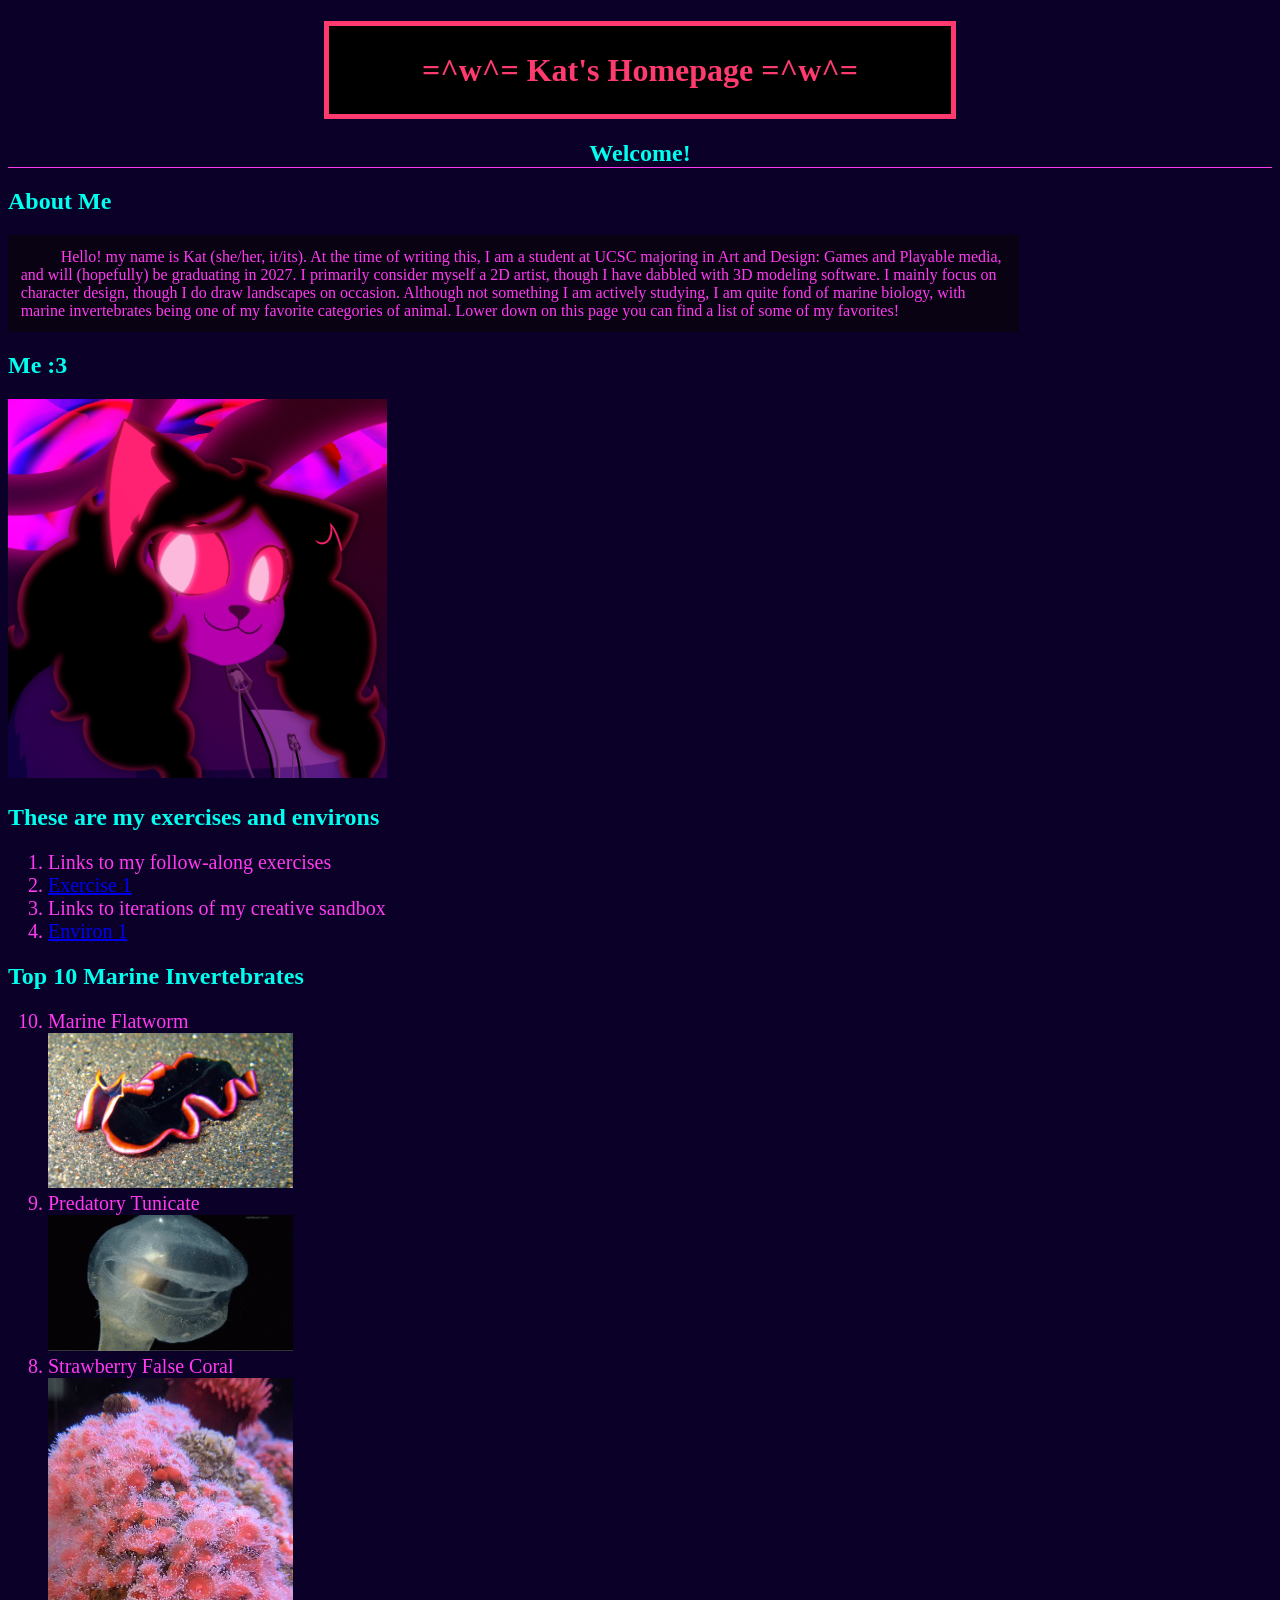
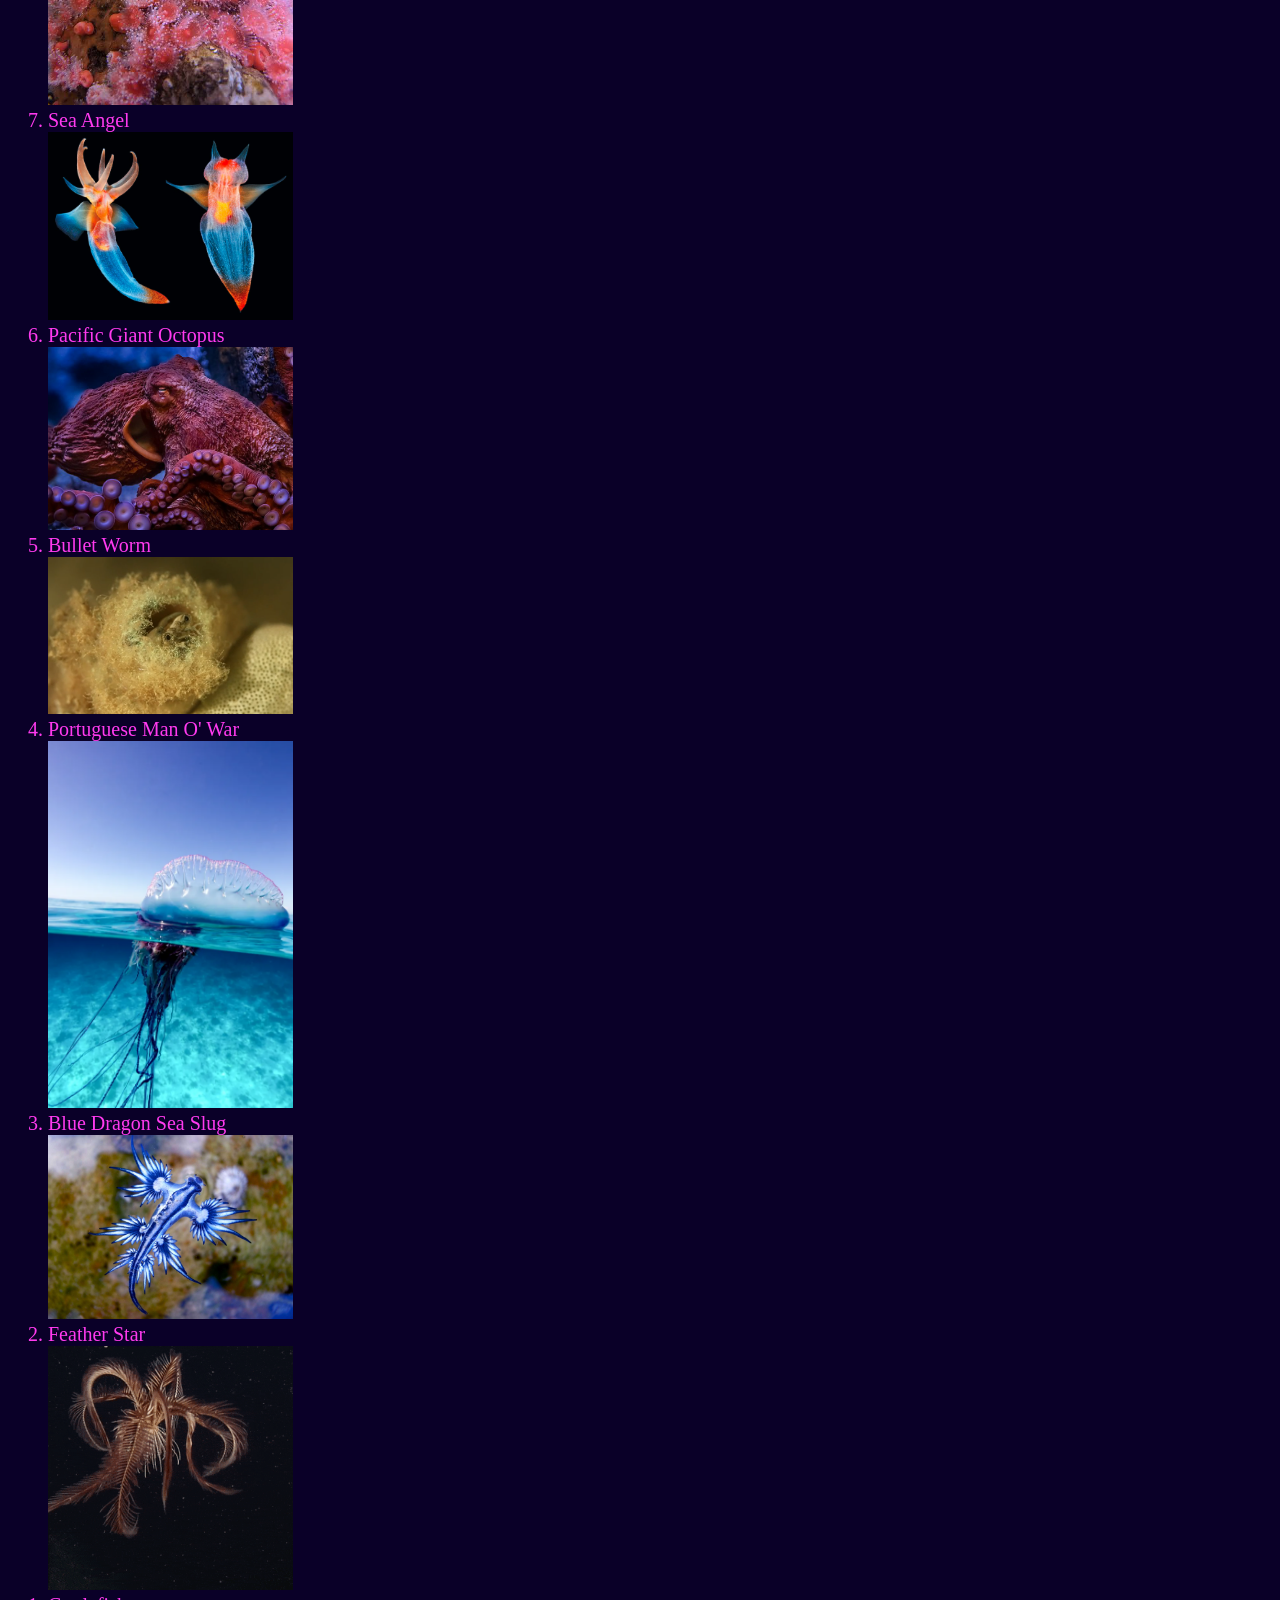
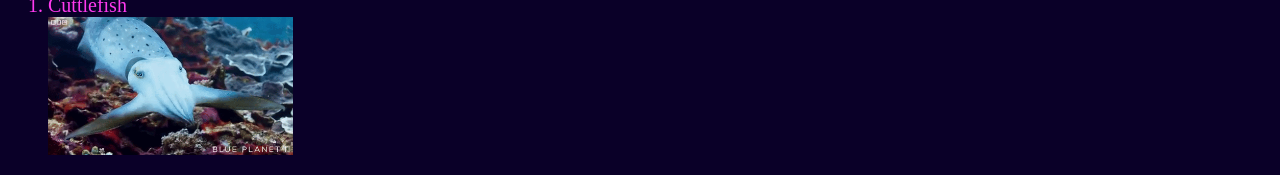
==== index.html @ c7c002c9 "Added links" ====
<!doctype html>
<html lang="en"> 
<head>
    <meta charset="utf-8">
    <title>
        Homepage
    </title>
    <link href="site.css" rel="stylesheet" type="text/css"/>
</head>

<body>
    <h1>
        =^w^= Kat's Homepage =^w^= 
    </h1> 
    <h2 id="welcome">
        Welcome!
    </h2>
    <h2>
        About Me 
    </h2>
    <p>
        Hello! my name is Kat (she/her, it/its). At the time of writing this, I am a student at UCSC majoring in Art and Design: Games and Playable media, and will (hopefully) be graduating in 2027. I primarily consider myself a 2D artist, though I have dabbled with 3D modeling software. I mainly focus on character design, though I do draw landscapes on occasion. Although not something I am actively studying, I am quite fond of marine biology, with marine invertebrates being one of my favorite categories of animal. Lower down on this page you can find a list of some of my favorites!
    <h2>
        Me :3
    <h2>
    <img src="Pfp_january_2025.png" id="me"/>
    <h2>  
        These are my exercises and environs
    </h2>
    <ol>
    <li>Links to my follow-along exercises</li>
    <li><a href="exercises/ex01.html">Exercise 1</a></li>
    <li>Links to iterations of my creative sandbox</li>
    <li><a href="environ/en01.html">Environ 1</a></li>
    </ol>
    <h2>
        Top 10 Marine Invertebrates
    </h2>
    <ol reversed>
    <li> Marine Flatworm </li>
    <img src="flatworm.jpg" class="listimg"/>
    <li> Predatory Tunicate </li>
    <img src="predatorytunicate.gif" class="listimg"/>
    <li> Strawberry False Coral </li>
    <img src="falsecoral.png" class="listimg"/>
    <li> Sea Angel </li>
    <img src="seaangel.png" class="listimg"/>
    <li> Pacific Giant Octopus </li>
    <img src="octopus.png" class="listimg"/>
    <li> Bullet Worm </li>
    <img src="bulletworm.png" class="listimg"/>
    <li> Portuguese Man O' War </li>
    <img src="manowar.png" class="listimg"/>
    <li> Blue Dragon Sea Slug </li>
    <img src="bdragon.jpg" class="listimg"/>
    <li> Feather Star </li>
    <img src="featherstar.gif" class="listimg"/>
    <li> Cuttlefish </li>
    <img src="cuttlefish.gif" class="listimg"/>
    </ol>
    
</body>
</html>
---- site.css ----
body{
    background-color: rgb(10,0,40);
}
h1{
    color: #ff3a6f;
    background-color: black;
    padding: 3%;
    padding-top: 2%;
    padding-bottom: 2%;
    margin-left: 25%;
    margin-right: 25%;
    border: 5px solid #ff3a6f;
    display: flex;
    justify-content: center;
}
#welcome{
    color: rgb(0, 255, 238);
    justify-content: center;
    display: flex;
    border-bottom: 1px solid #ff3aef
}
h2{
    color: rgb(0, 255, 238);
}
p{
    color: #ff3aef;
    text-indent: 40px;
    background-color: #080213;
    margin-right: 20%;
    padding: 1%;
}
#me{
    width: 30%;
}
li{
    color: #ff3aef;
    font-size: 20px;
}
.listimg{
    width:20%;
}
.listimg:hover{
    width:40%;
}
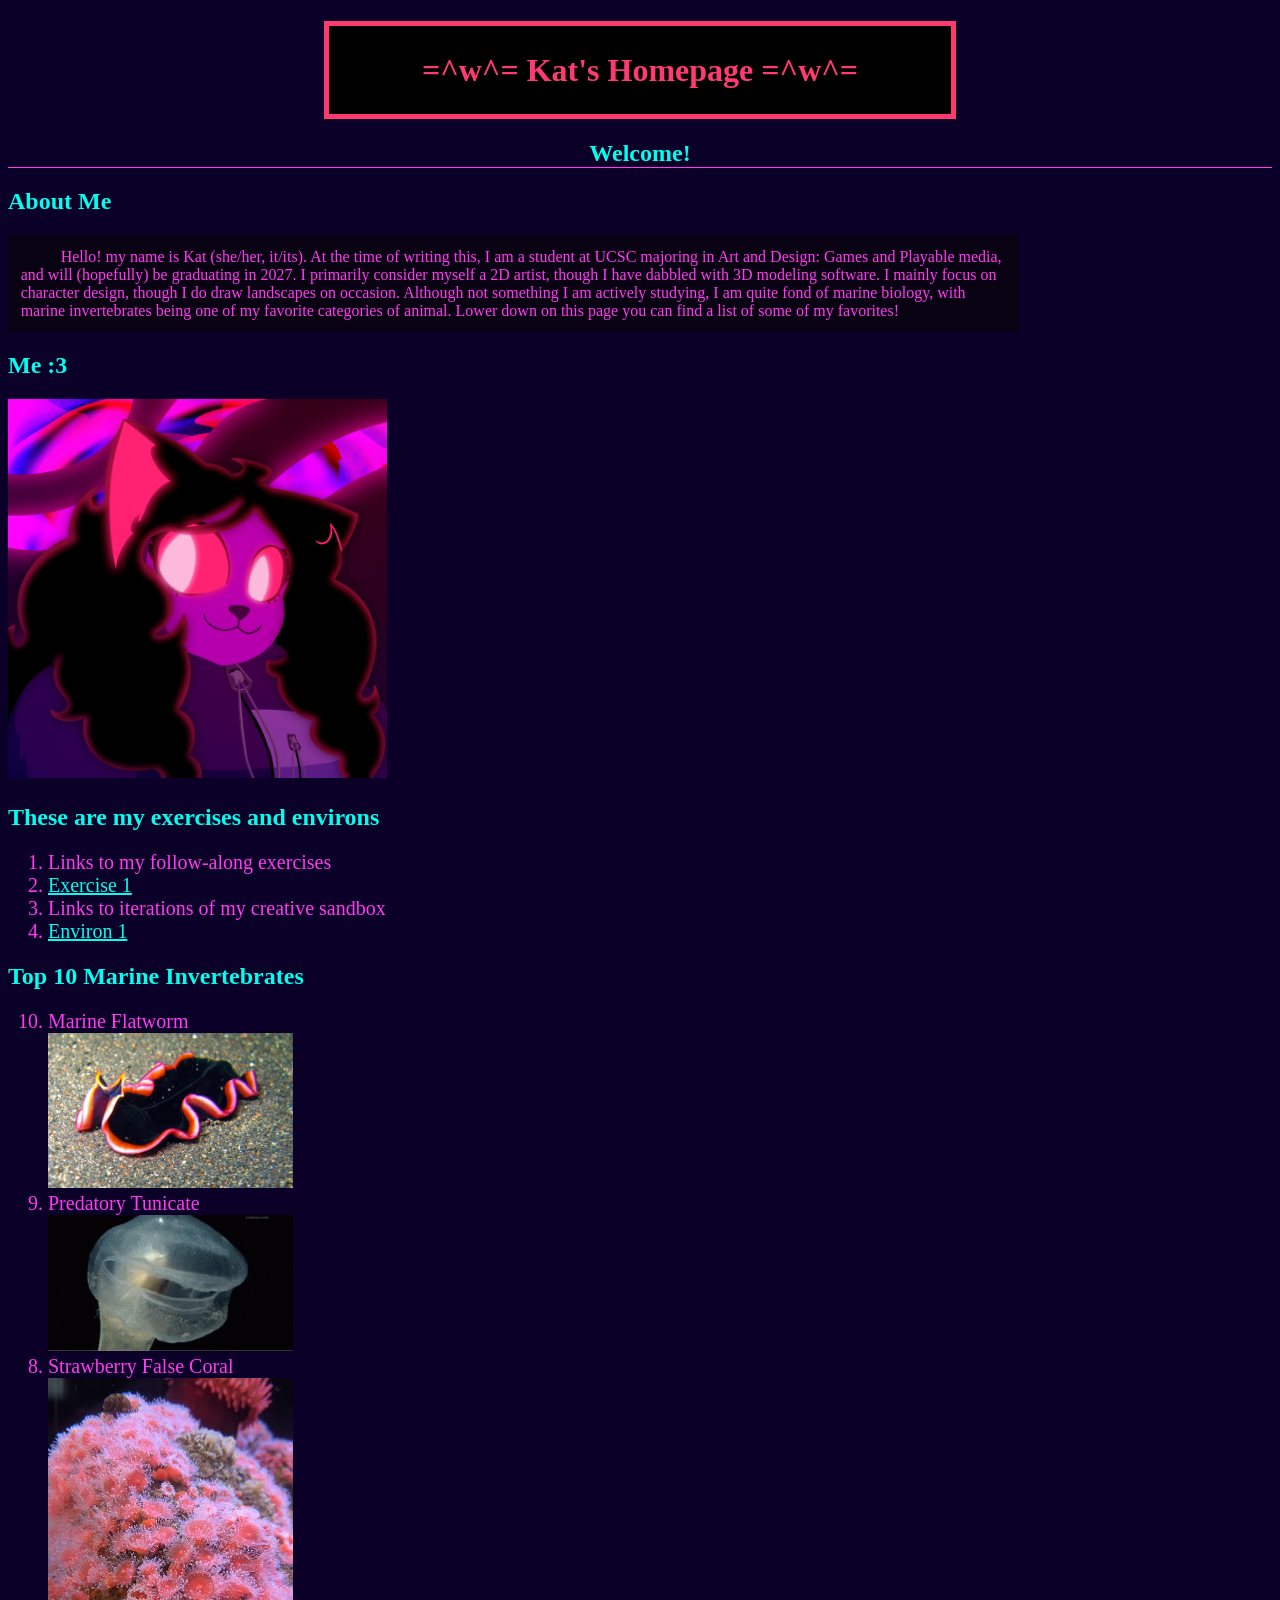
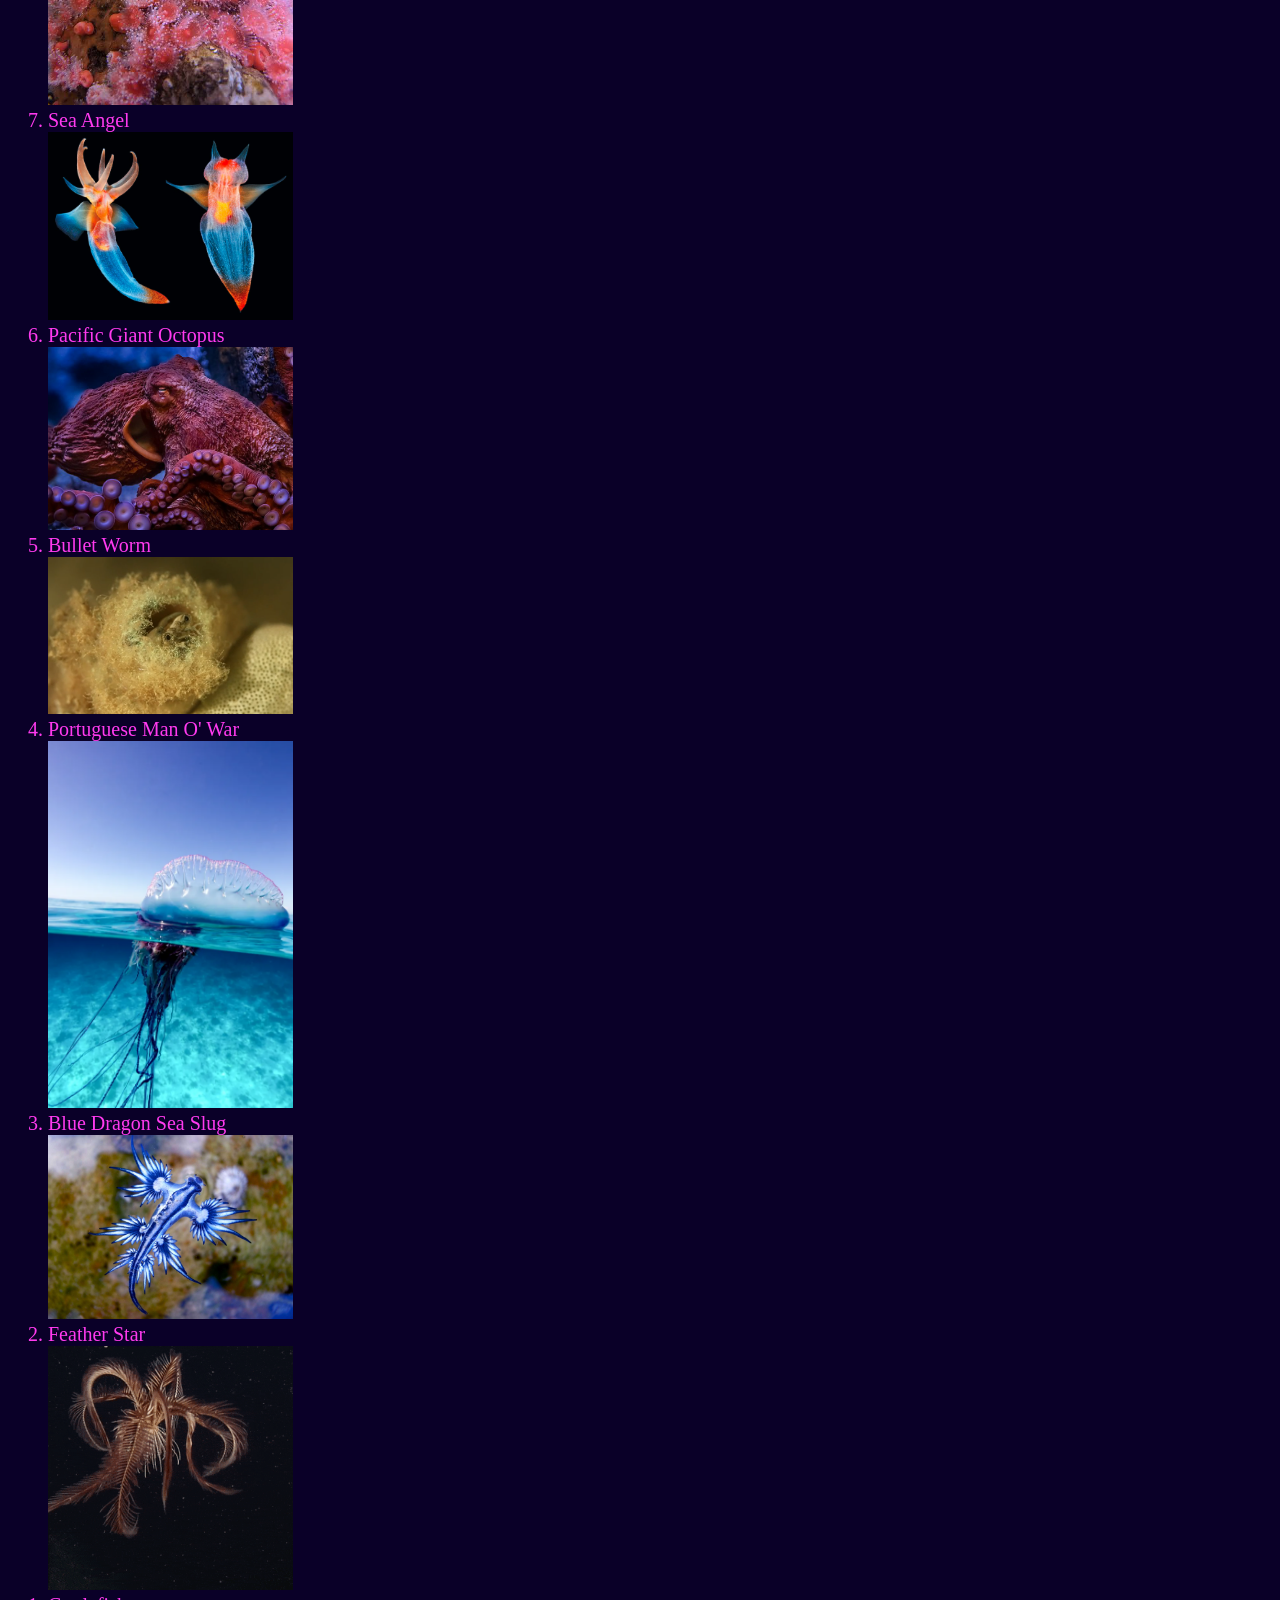
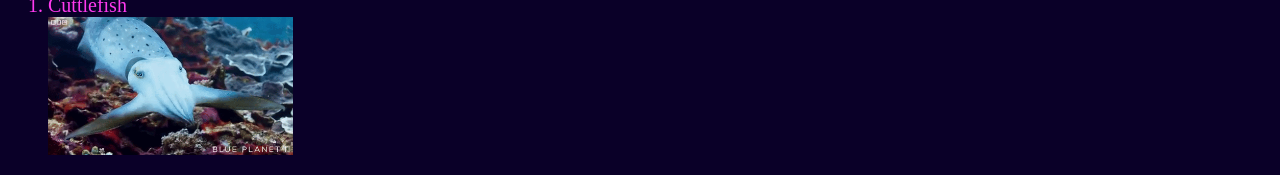
==== commit a9eb3c86: "organization" ====
--- a/index.html
+++ b/index.html
@@ -23,7 +23,7 @@
     <h2>
         Me :3
     <h2>
-    <img src="Pfp_january_2025.png" id="me"/>
+    <img src="images/Pfp_january_2025.png" id="me"/>
     <h2>  
         These are my exercises and environs
     </h2>
@@ -38,25 +38,25 @@
     </h2>
     <ol reversed>
     <li> Marine Flatworm </li>
-    <img src="flatworm.jpg" class="listimg"/>
+    <img src="images/flatworm.jpg" class="listimg"/>
     <li> Predatory Tunicate </li>
-    <img src="predatorytunicate.gif" class="listimg"/>
+    <img src="images/predatorytunicate.gif" class="listimg"/>
     <li> Strawberry False Coral </li>
-    <img src="falsecoral.png" class="listimg"/>
+    <img src="images/falsecoral.png" class="listimg"/>
     <li> Sea Angel </li>
-    <img src="seaangel.png" class="listimg"/>
+    <img src="images/seaangel.png" class="listimg"/>
     <li> Pacific Giant Octopus </li>
-    <img src="octopus.png" class="listimg"/>
+    <img src="images/octopus.png" class="listimg"/>
     <li> Bullet Worm </li>
-    <img src="bulletworm.png" class="listimg"/>
+    <img src="images/bulletworm.png" class="listimg"/>
     <li> Portuguese Man O' War </li>
-    <img src="manowar.png" class="listimg"/>
+    <img src="images/manowar.png" class="listimg"/>
     <li> Blue Dragon Sea Slug </li>
-    <img src="bdragon.jpg" class="listimg"/>
+    <img src="images/bdragon.jpg" class="listimg"/>
     <li> Feather Star </li>
-    <img src="featherstar.gif" class="listimg"/>
+    <img src="images/featherstar.gif" class="listimg"/>
     <li> Cuttlefish </li>
-    <img src="cuttlefish.gif" class="listimg"/>
+    <img src="images/cuttlefish.gif" class="listimg"/>
     </ol>
     
 </body>
--- a/site.css
+++ b/site.css
@@ -41,4 +41,7 @@
 }
 .listimg:hover{
     width:40%;
+}
+a{
+    color:rgb(0, 255, 238);
 }
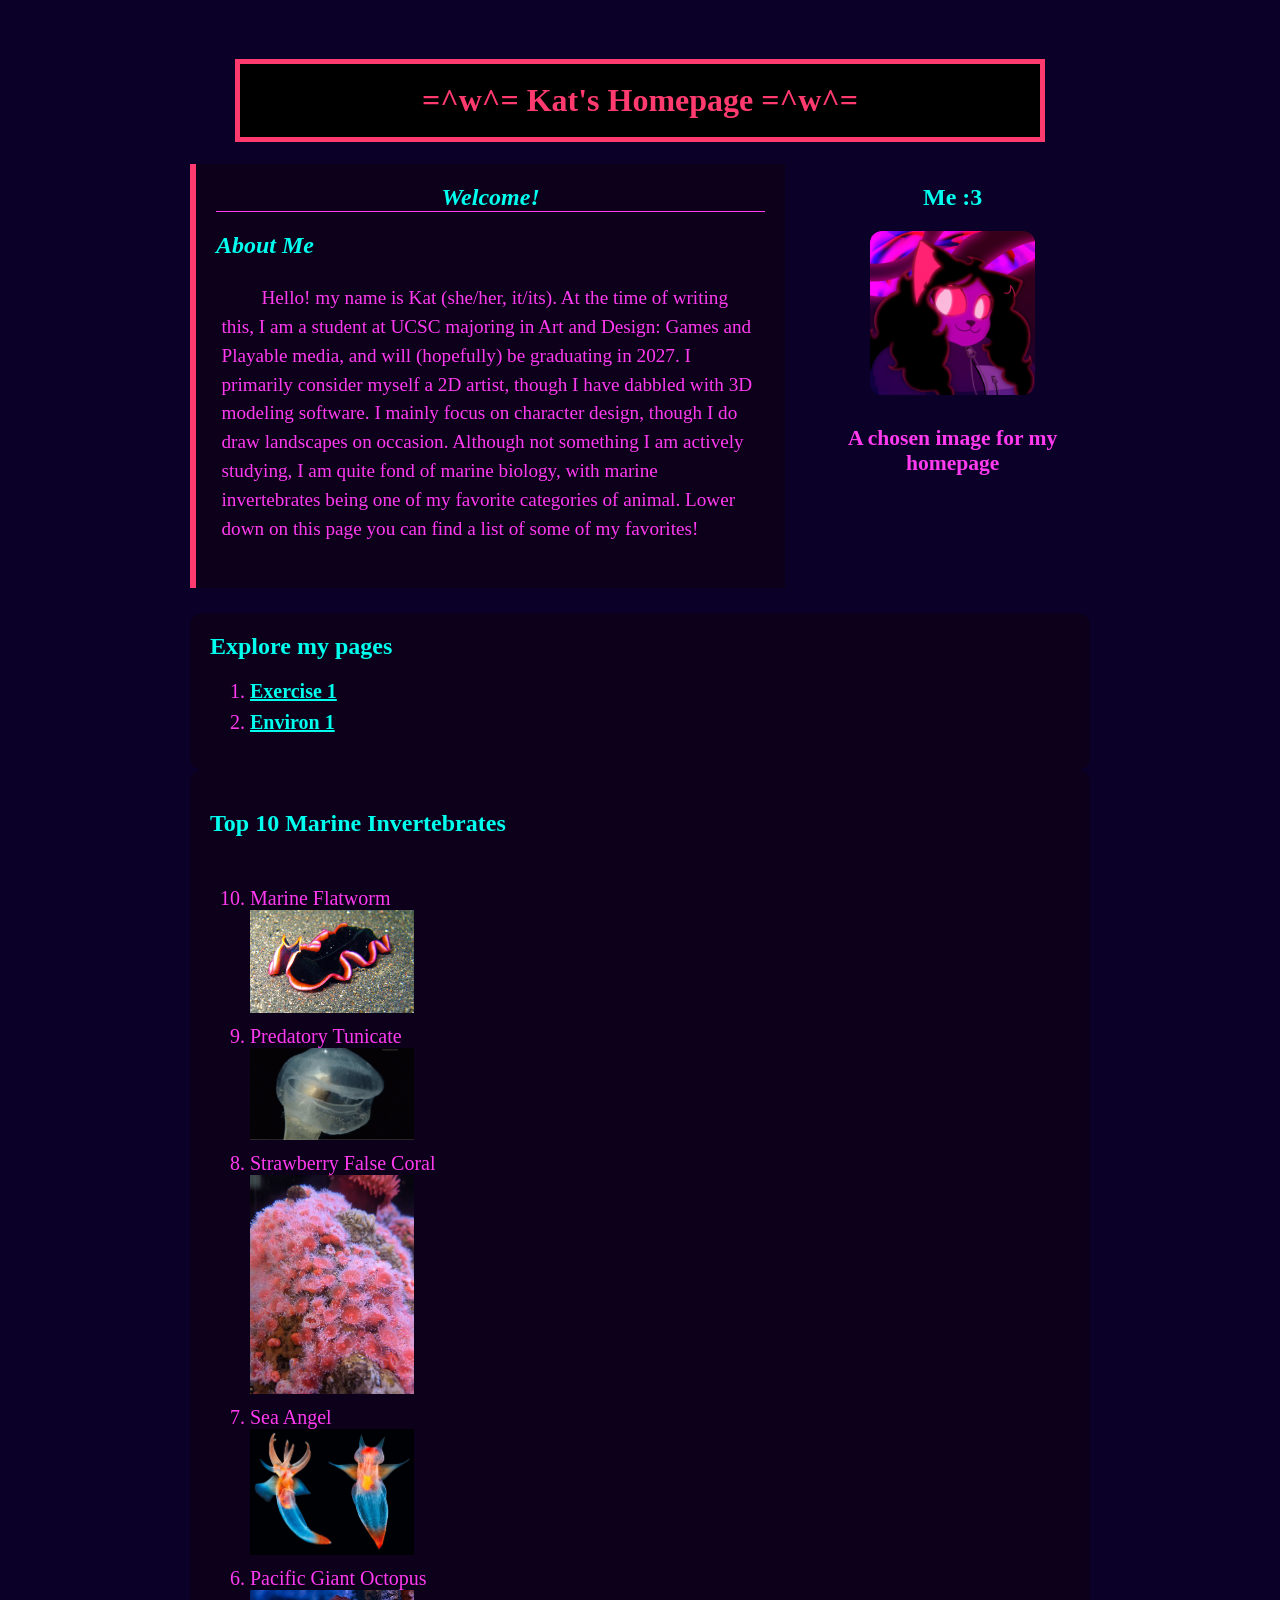
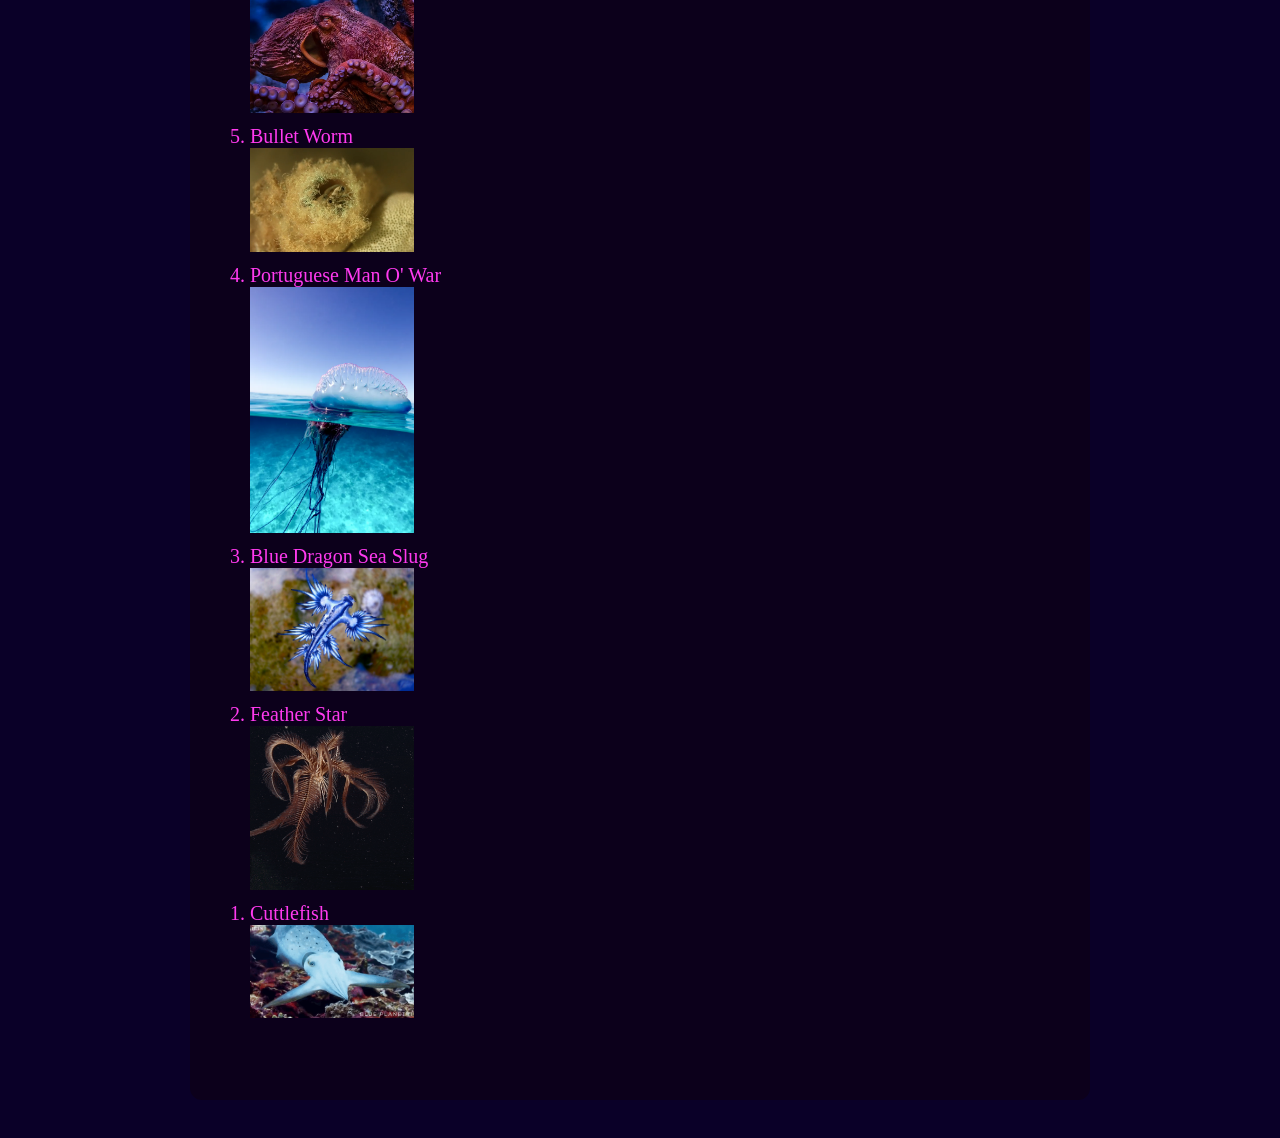
==== commit af77ad08: "homepage restructuring" ====
--- a/index.html
+++ b/index.html
@@ -9,55 +9,73 @@
 </head>
 
 <body>
+    <div id="page">
     <h1>
         =^w^= Kat's Homepage =^w^= 
-    </h1> 
-    <h2 id="welcome">
-        Welcome!
-    </h2>
-    <h2>
-        About Me 
-    </h2>
-    <p>
-        Hello! my name is Kat (she/her, it/its). At the time of writing this, I am a student at UCSC majoring in Art and Design: Games and Playable media, and will (hopefully) be graduating in 2027. I primarily consider myself a 2D artist, though I have dabbled with 3D modeling software. I mainly focus on character design, though I do draw landscapes on occasion. Although not something I am actively studying, I am quite fond of marine biology, with marine invertebrates being one of my favorite categories of animal. Lower down on this page you can find a list of some of my favorites!
-    <h2>
-        Me :3
-    <h2>
-    <img src="images/Pfp_january_2025.png" id="me"/>
-    <h2>  
-        These are my exercises and environs
-    </h2>
-    <ol>
-    <li>Links to my follow-along exercises</li>
-    <li><a href="exercises/ex01.html">Exercise 1</a></li>
-    <li>Links to iterations of my creative sandbox</li>
-    <li><a href="environ/en01.html">Environ 1</a></li>
-    </ol>
-    <h2>
-        Top 10 Marine Invertebrates
-    </h2>
-    <ol reversed>
-    <li> Marine Flatworm </li>
-    <img src="images/flatworm.jpg" class="listimg"/>
-    <li> Predatory Tunicate </li>
-    <img src="images/predatorytunicate.gif" class="listimg"/>
-    <li> Strawberry False Coral </li>
-    <img src="images/falsecoral.png" class="listimg"/>
-    <li> Sea Angel </li>
-    <img src="images/seaangel.png" class="listimg"/>
-    <li> Pacific Giant Octopus </li>
-    <img src="images/octopus.png" class="listimg"/>
-    <li> Bullet Worm </li>
-    <img src="images/bulletworm.png" class="listimg"/>
-    <li> Portuguese Man O' War </li>
-    <img src="images/manowar.png" class="listimg"/>
-    <li> Blue Dragon Sea Slug </li>
-    <img src="images/bdragon.jpg" class="listimg"/>
-    <li> Feather Star </li>
-    <img src="images/featherstar.gif" class="listimg"/>
-    <li> Cuttlefish </li>
-    <img src="images/cuttlefish.gif" class="listimg"/>
-    </ol>
+    </h1>
+    <div class="top-section">
+        <div id="introduction">
+            <h2 id="welcome">
+                Welcome!
+            </h2>
+            <h2>
+                About Me 
+            </h2>
+            <p>
+                Hello! my name is Kat (she/her, it/its). At the time of writing this, I am a student at UCSC majoring in Art and Design: Games and Playable media, and will (hopefully) be graduating in 2027. I primarily consider myself a 2D artist, though I have dabbled with 3D modeling software. I mainly focus on character design, though I do draw landscapes on occasion. Although not something I am actively studying, I am quite fond of marine biology, with marine invertebrates being one of my favorite categories of animal. Lower down on this page you can find a list of some of my favorites! 
+            </p>
+        </div>
+        <div class="profile">
+            <h2>
+                Me :3
+            <h2>
+            <img src="images/Pfp_january_2025.png" id="me"/>
+            <p> 
+                A chosen image for my homepage
+            </p>
+        </div>
+    </div>
+    <div class="navigation">
+        <h2>  
+            Explore my pages
+        </h2>
+        <ol>
+            <li>
+                <a href="exercises/ex01.html">Exercise 1</a>
+            </li>
+            <li>
+                <a href="environ/en01.html">Environ 1</a>
+            </li>
+        </ol>
+    </div>
+    <div class="top-10">
+        <h2>
+            Top 10 Marine Invertebrates
+        </h2>
+        <ol reversed>
+        <li> Marine Flatworm </li>
+        <img src="images/flatworm.jpg" class="listimg"/>
+        <li> Predatory Tunicate </li>
+        <img src="images/predatorytunicate.gif" class="listimg"/>
+        <li> Strawberry False Coral </li>
+        <img src="images/falsecoral.png" class="listimg"/>
+        <li> Sea Angel </li>
+        <img src="images/seaangel.png" class="listimg"/>
+        <li> Pacific Giant Octopus </li>
+        <img src="images/octopus.png" class="listimg"/>
+        <li> Bullet Worm </li>
+        <img src="images/bulletworm.png" class="listimg"/>
+        <li> Portuguese Man O' War </li>
+        <img src="images/manowar.png" class="listimg"/>
+        <li> Blue Dragon Sea Slug </li>
+        <img src="images/bdragon.jpg" class="listimg"/>
+        <li> Feather Star </li>
+        <img src="images/featherstar.gif" class="listimg"/>
+        <li> Cuttlefish </li>
+        <img src="images/cuttlefish.gif" class="listimg"/>
+        </ol>
+    </div>
+    </div>
     
 </body>
 </html>
--- a/site.css
+++ b/site.css
@@ -4,11 +4,11 @@
 h1{
     color: #ff3a6f;
     background-color: black;
-    padding: 3%;
+    padding: 2%;
     padding-top: 2%;
     padding-bottom: 2%;
-    margin-left: 25%;
-    margin-right: 25%;
+    margin-left: 5%;
+    margin-right: 5%;
     border: 5px solid #ff3a6f;
     display: flex;
     justify-content: center;
@@ -24,13 +24,10 @@
 }
 p{
     color: #ff3aef;
-    text-indent: 40px;
-    background-color: #080213;
-    margin-right: 20%;
     padding: 1%;
 }
 #me{
-    width: 30%;
+    width: 60%;
 }
 li{
     color: #ff3aef;
@@ -44,4 +41,76 @@
 }
 a{
     color:rgb(0, 255, 238);
+}
+#page {
+    max-width: 900px;
+    margin:0 auto 0 auto;
+    background:rgb(10,0,40);
+    padding: 30px;
+}
+
+.top-section {
+    display: flex;
+    gap: 30px;
+    align-items:flex-start;
+    margin: 0 0 25px 0;
+}
+#introduction {
+    background: #0c001b;
+    padding: 20px;
+    border-left: 6px solid #ff3a6f;
+    flex: 2;
+}
+
+#introduction h2 {
+    font-style: italic;
+    margin-top: 0;
+}
+
+#introduction p {
+    text-indent: 40px;
+    font-size: 120%;
+    line-height: 1.5;
+}
+.profile {
+    text-align: center;
+    flex: 1;
+}
+
+.profile img {
+    width: 220px;
+    border-radius: 12px;
+}
+
+.profile p {
+    font-size: 90%;
+}
+.navigation {
+    background: #0c001b;
+    padding: 20px;
+    border-radius: 12px;
+    gap: 30px;
+}
+
+.navigation h2 {
+    margin-top: 0;
+}
+
+.navigation li {
+    margin-bottom: 8px;
+}
+
+.navigation a {
+    color: rgb(0, 255, 238);
+    font-weight: bold;
+}
+
+.top-10{
+    background: #0c001b;
+    padding: 20px;
+    border-radius: 12px;
+    align-items: center;
+}
+.top-10 ol{
+    font-size: 50px;
 }
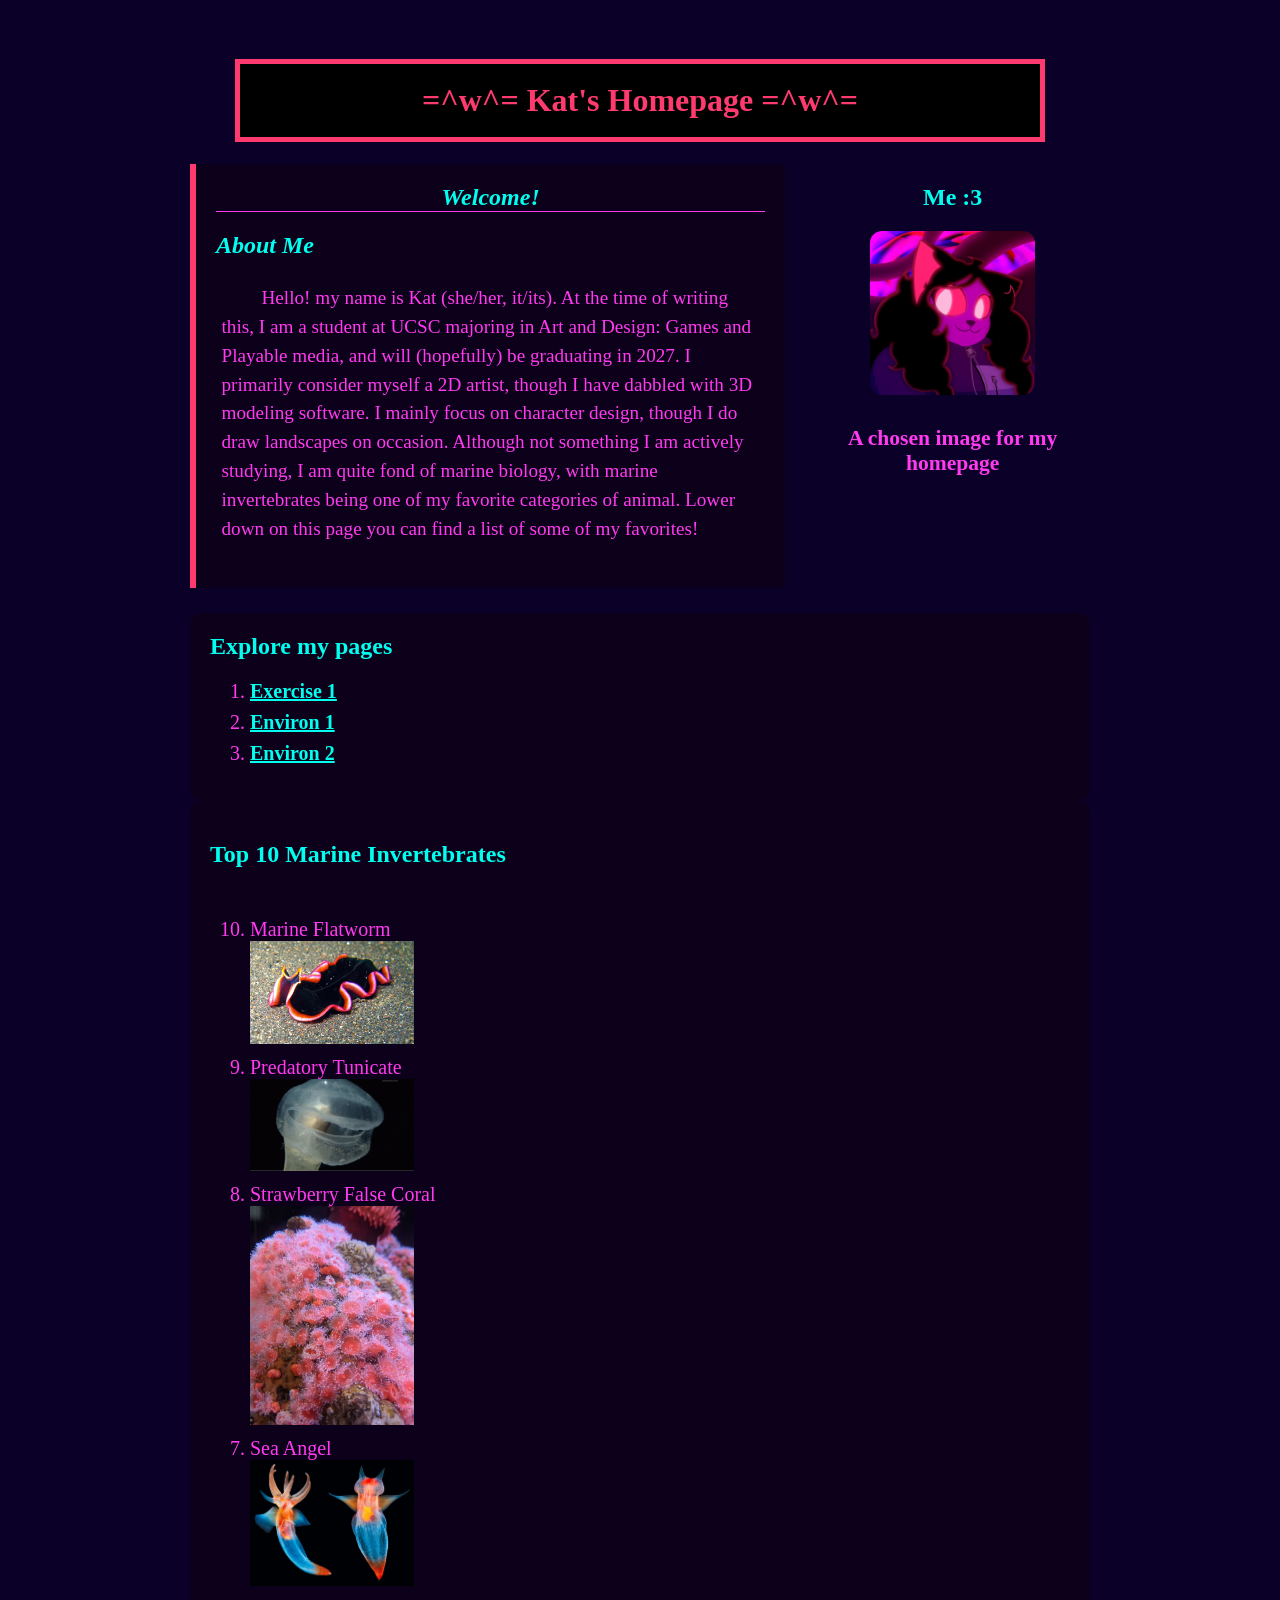
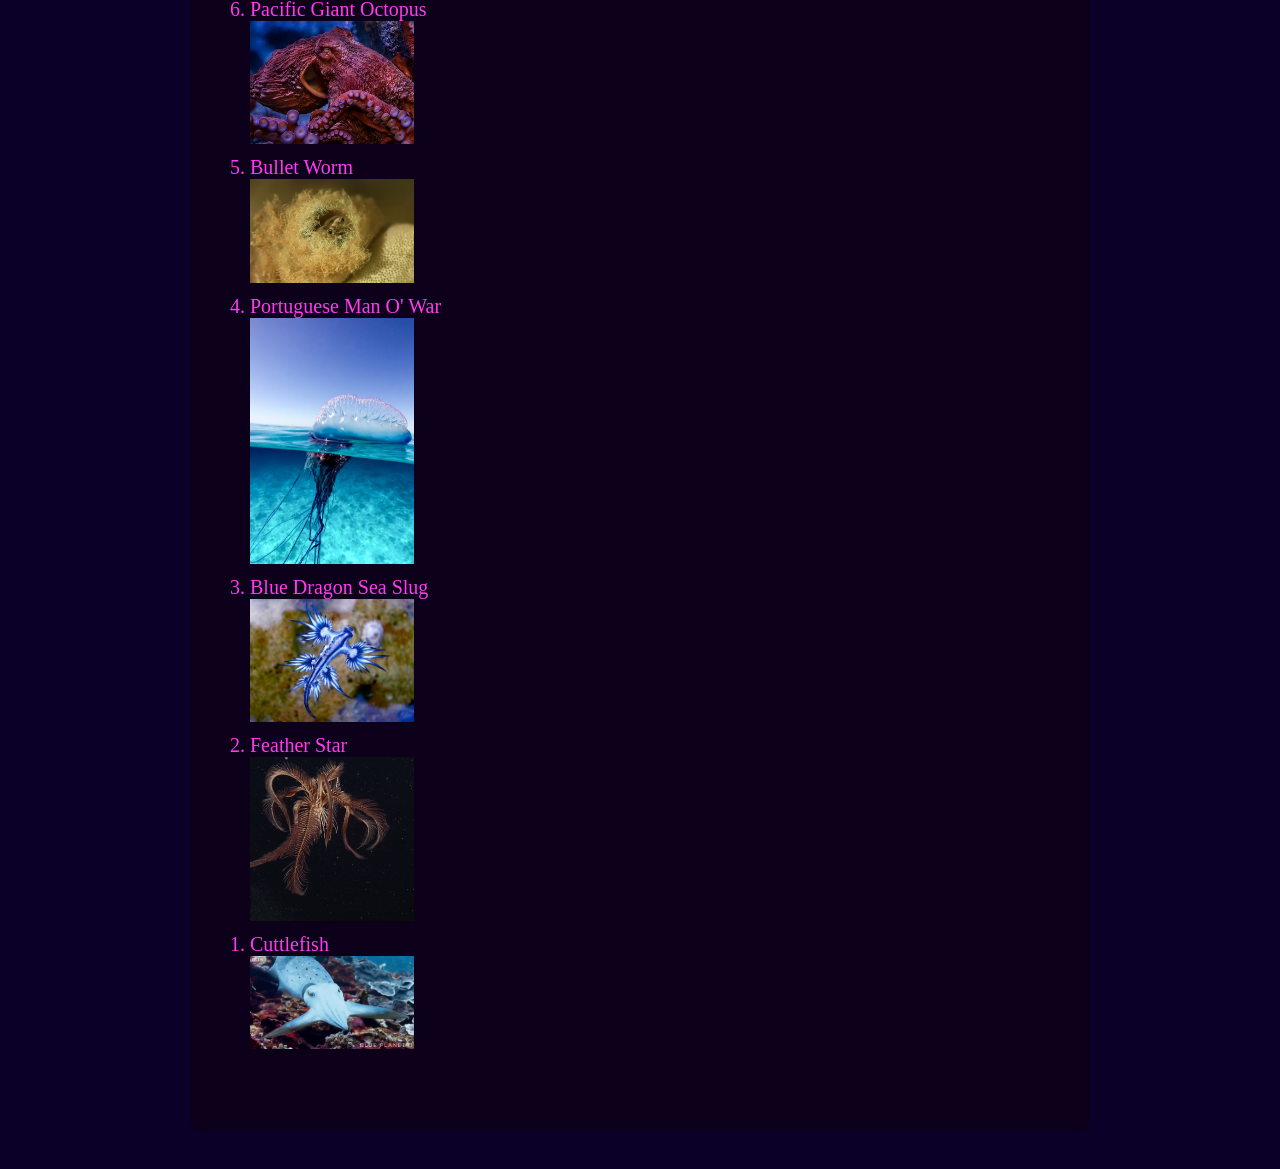
==== commit 09b975e7: "env02" ====
--- a/index.html
+++ b/index.html
@@ -46,6 +46,11 @@
             <li>
                 <a href="environ/en01.html">Environ 1</a>
             </li>
+            <li>
+                <a href="environ/env02.html">
+                    Environ 2
+                </a>
+            </li>
         </ol>
     </div>
     <div class="top-10">
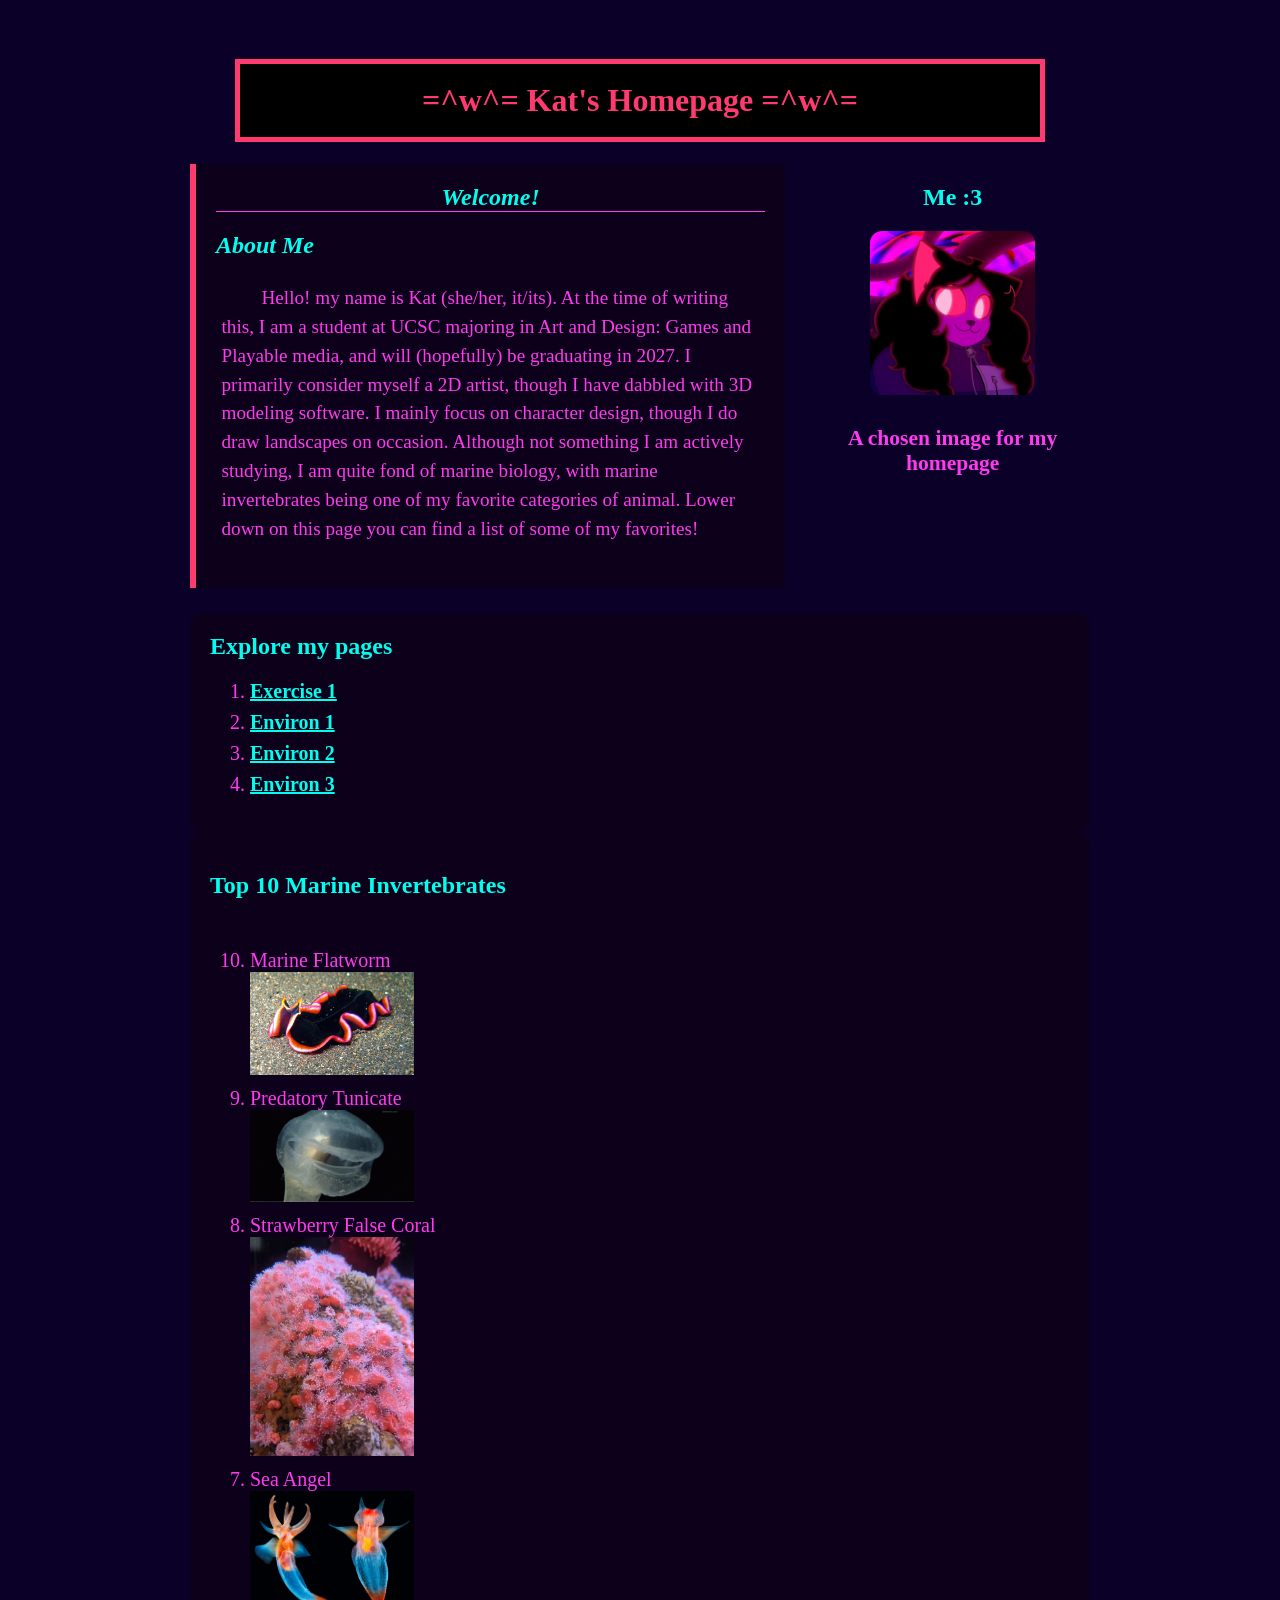
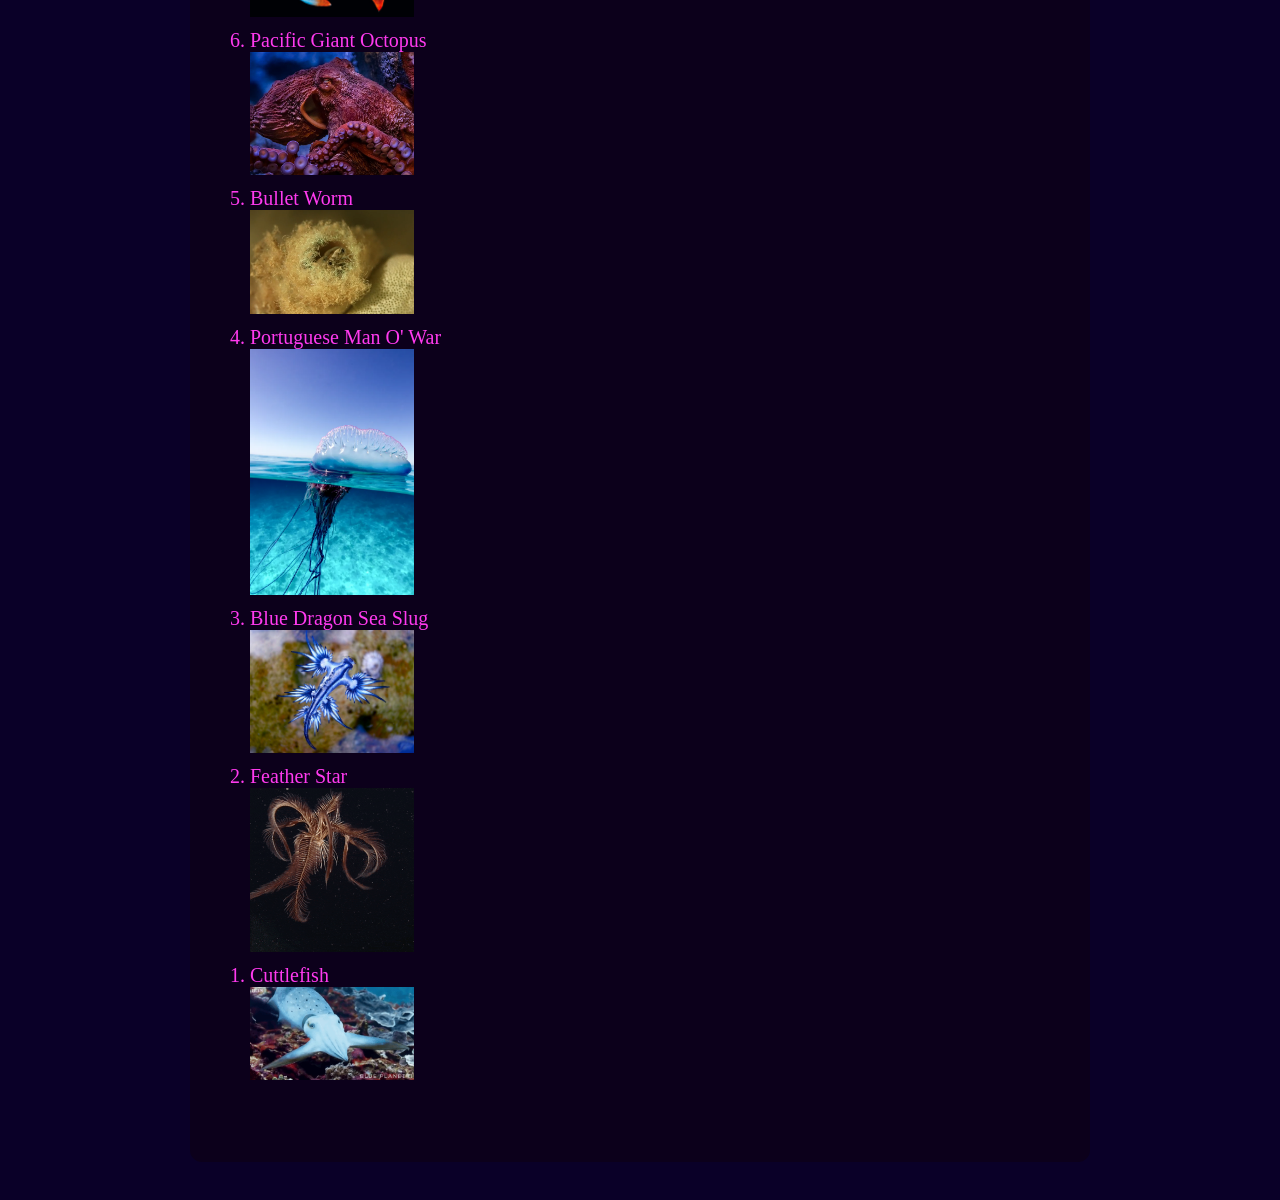
==== commit 83218143: "env 3" ====
--- a/index.html
+++ b/index.html
@@ -51,6 +51,11 @@
                     Environ 2
                 </a>
             </li>
+            <li>
+                <a href="environ/env03.html">
+                    Environ 3
+                </a>
+            </li>
         </ol>
     </div>
     <div class="top-10">
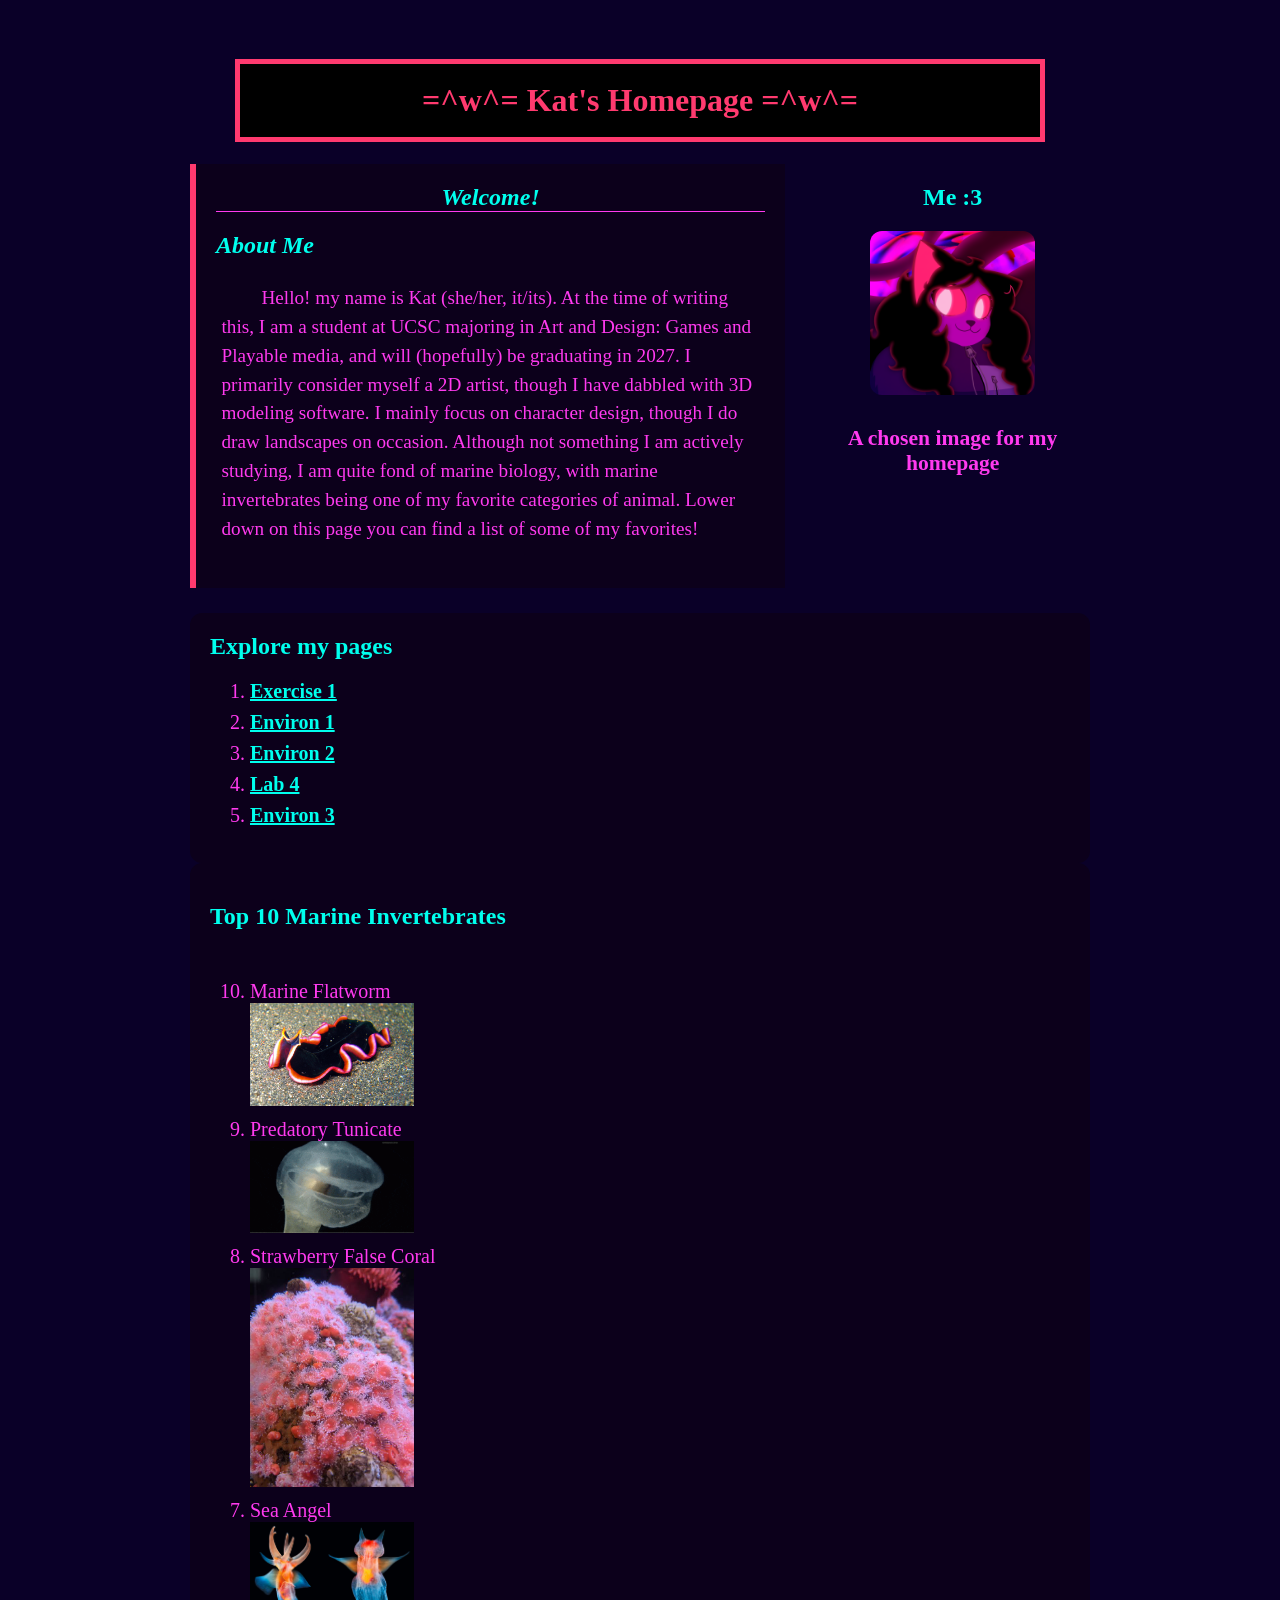
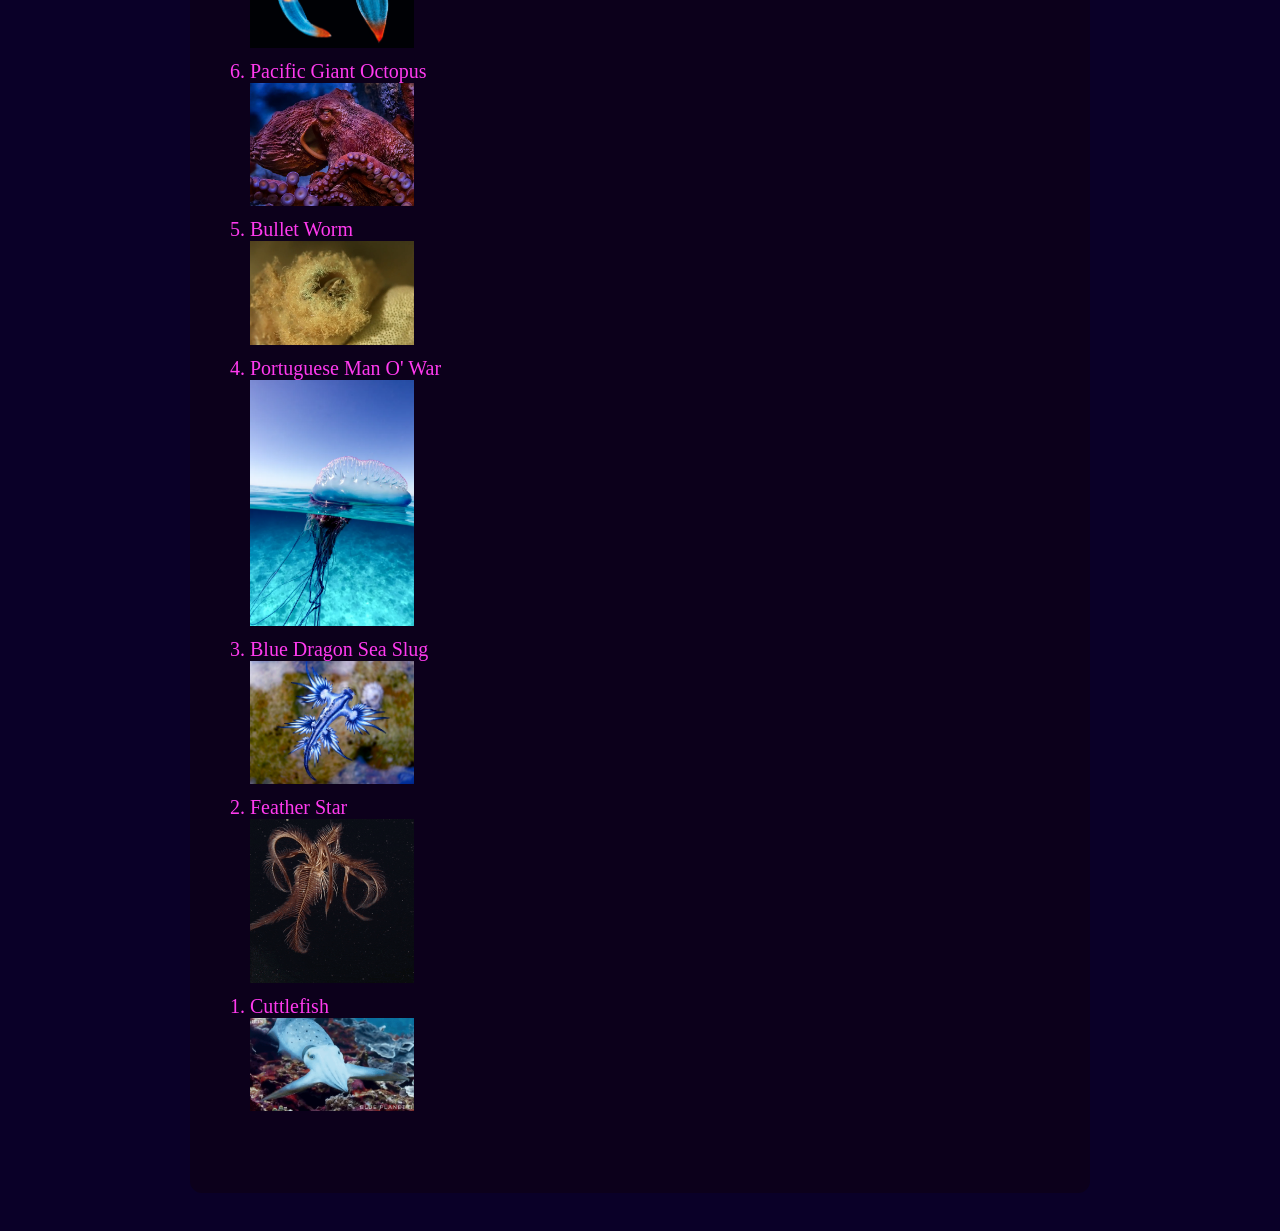
==== commit c6ce874c: "add lab 4 to homepage" ====
--- a/index.html
+++ b/index.html
@@ -52,6 +52,11 @@
                 </a>
             </li>
             <li>
+                <a href="exercises/lab04.html">
+                    Lab 4
+                </a>
+            </li>
+            <li>
                 <a href="environ/env03.html">
                     Environ 3
                 </a>
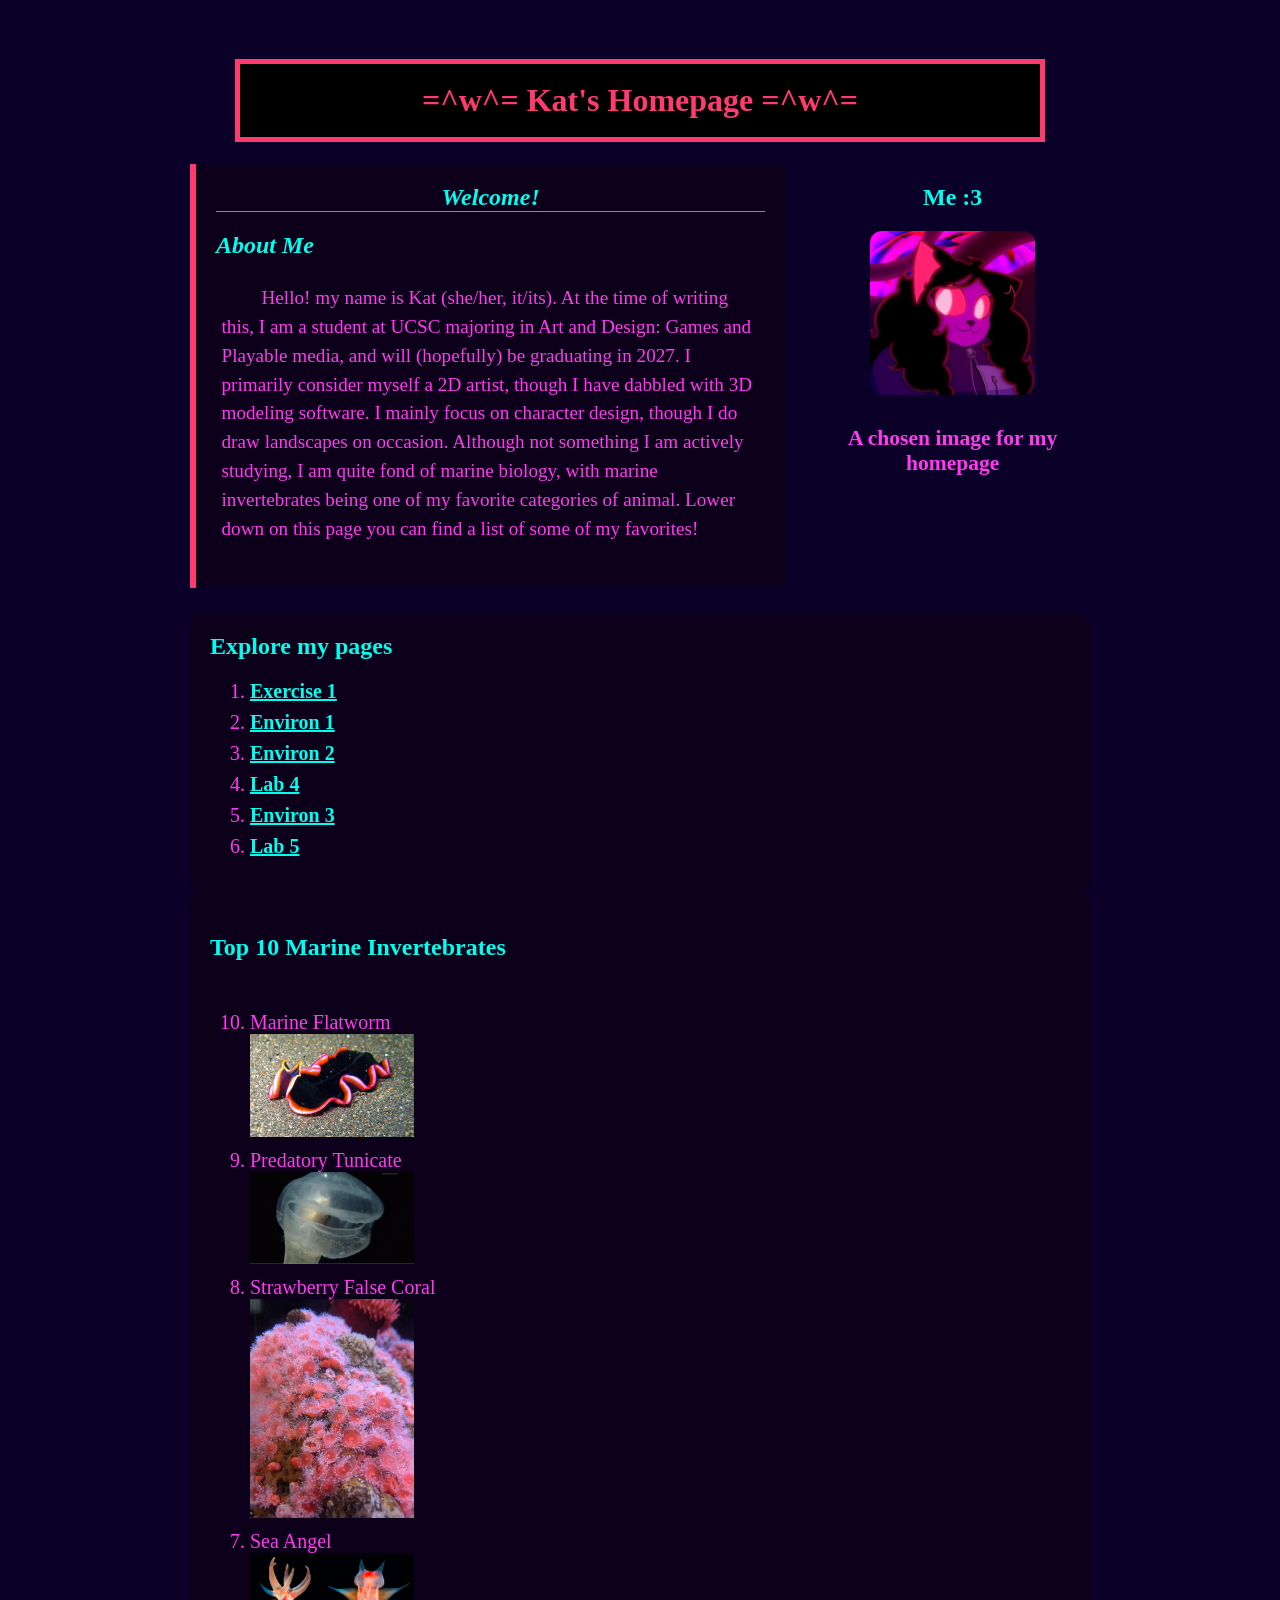
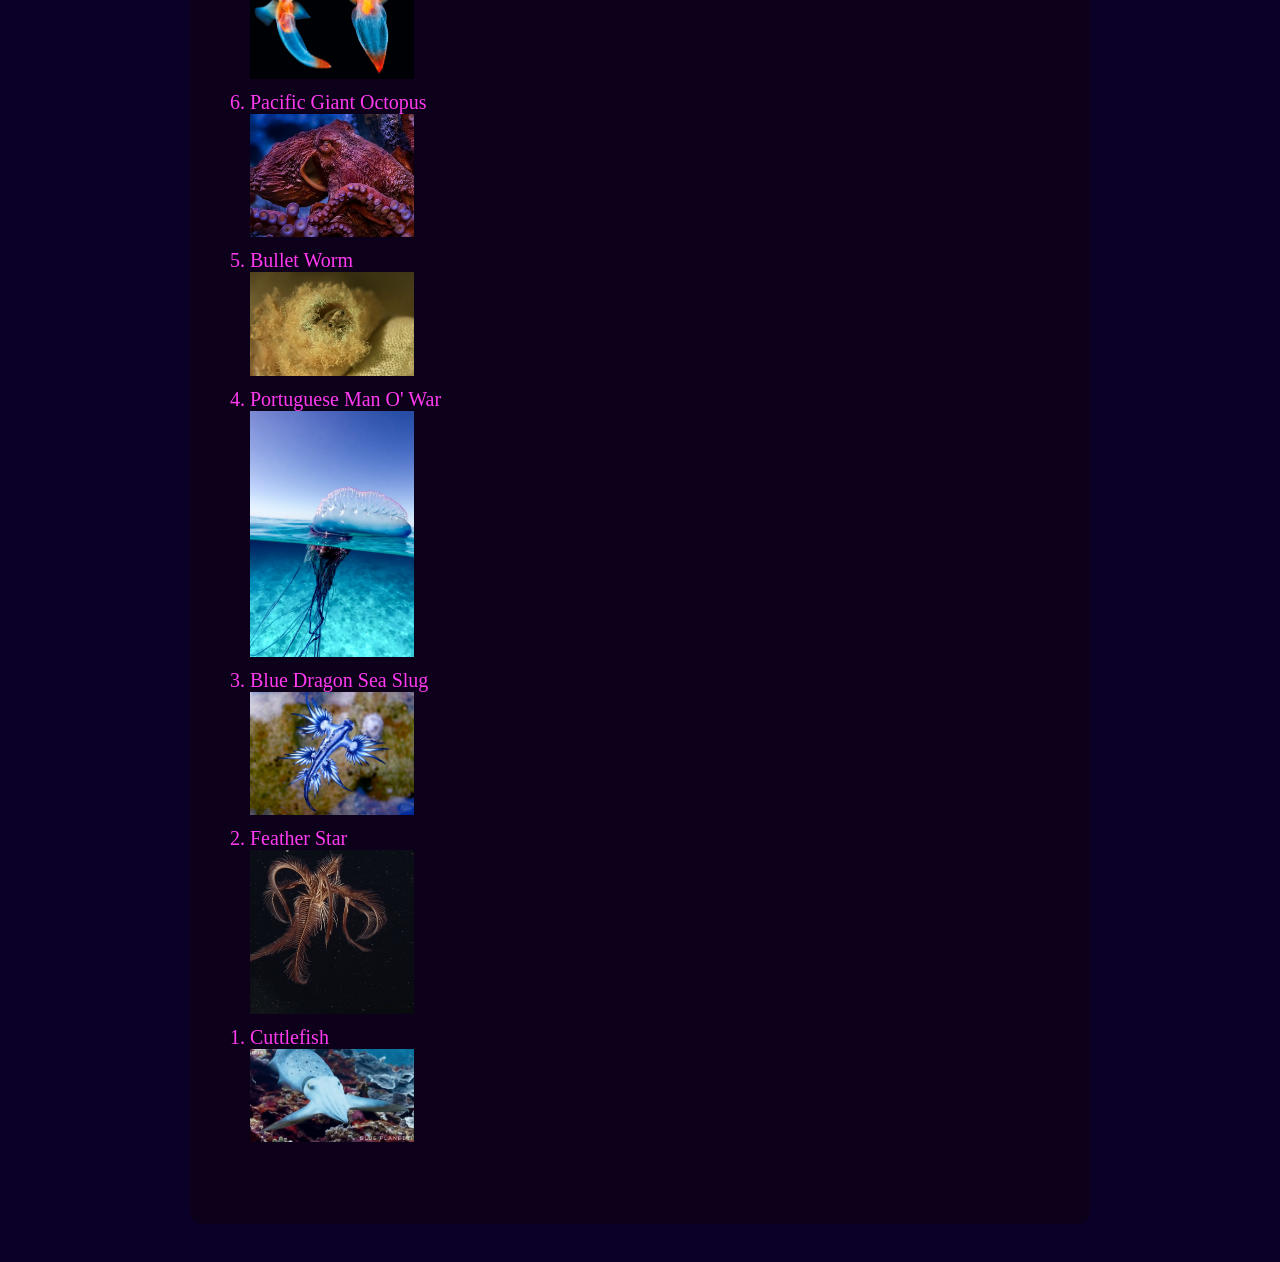
==== commit d64fc2c4: "add link" ====
--- a/index.html
+++ b/index.html
@@ -61,6 +61,11 @@
                     Environ 3
                 </a>
             </li>
+            <li>
+                <a href = "exercise/lab05">
+                    Lab 5
+                </a>
+            </li>
         </ol>
     </div>
     <div class="top-10">
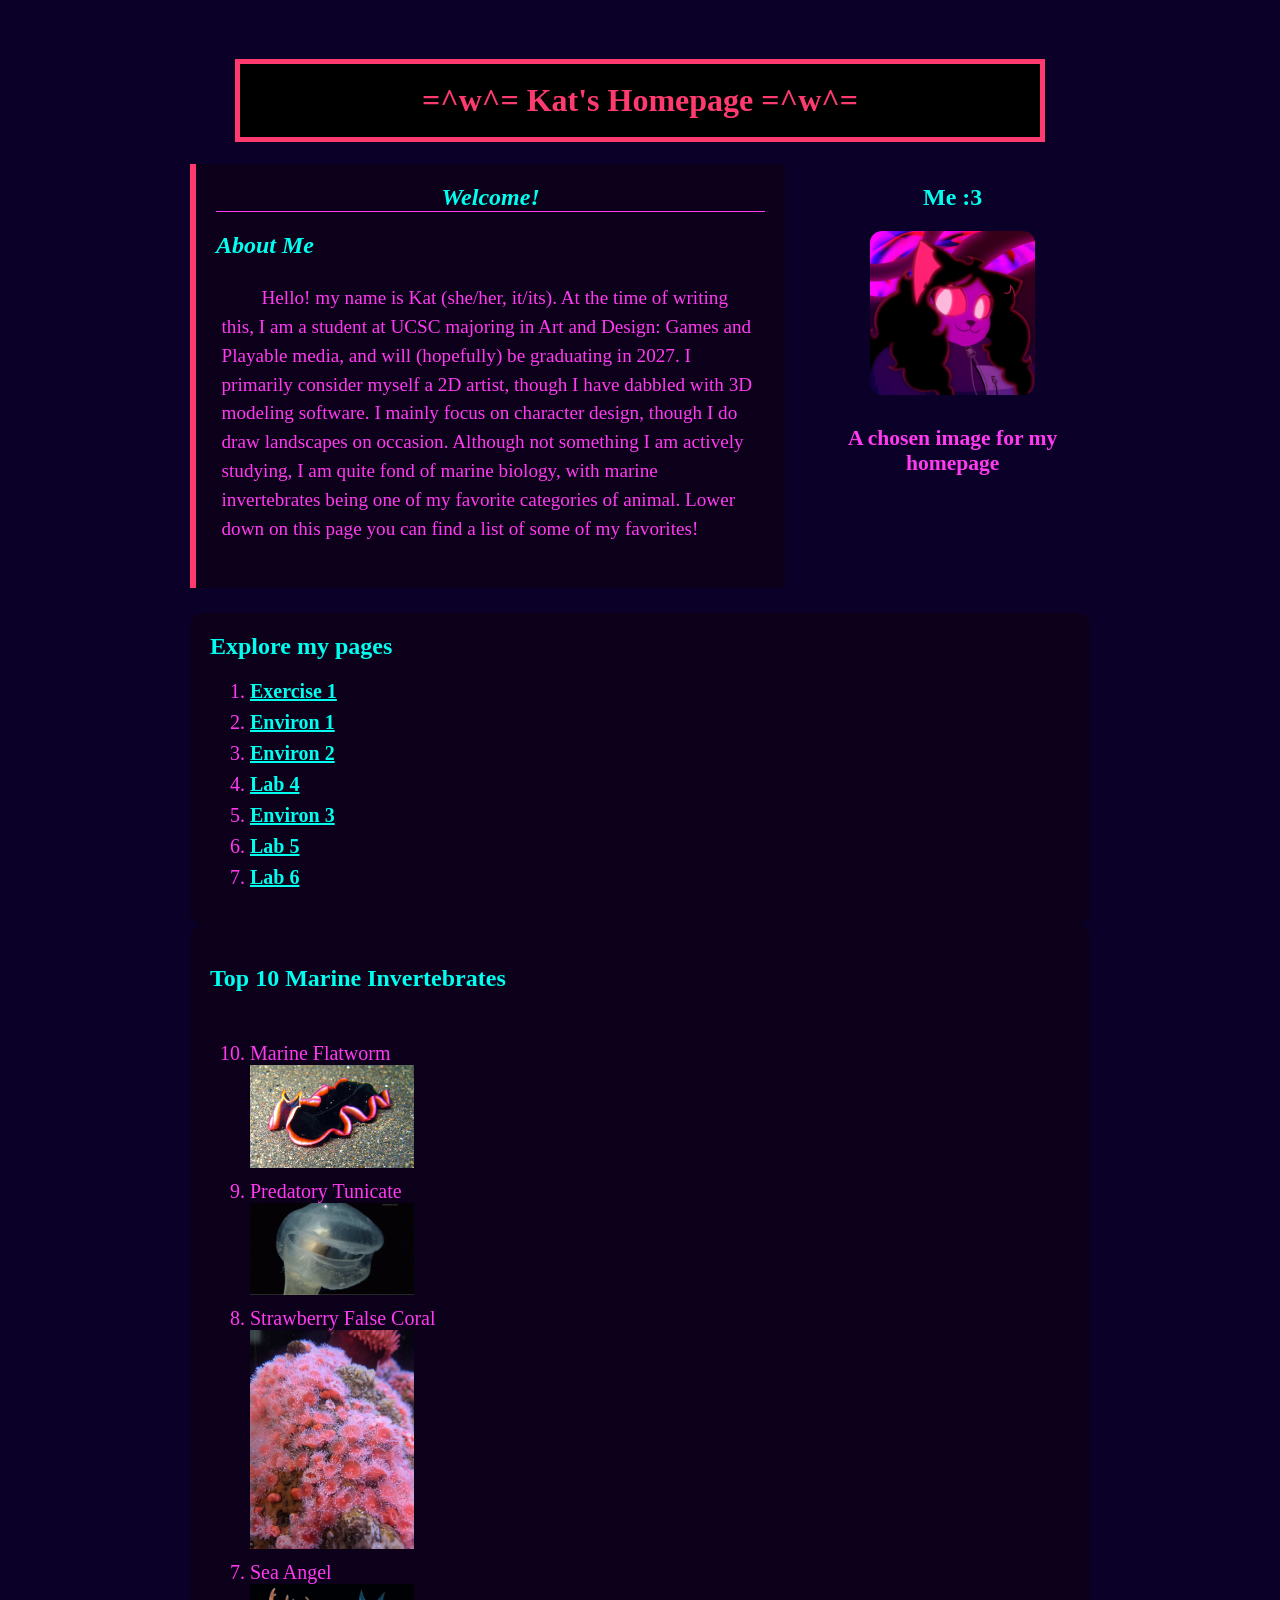
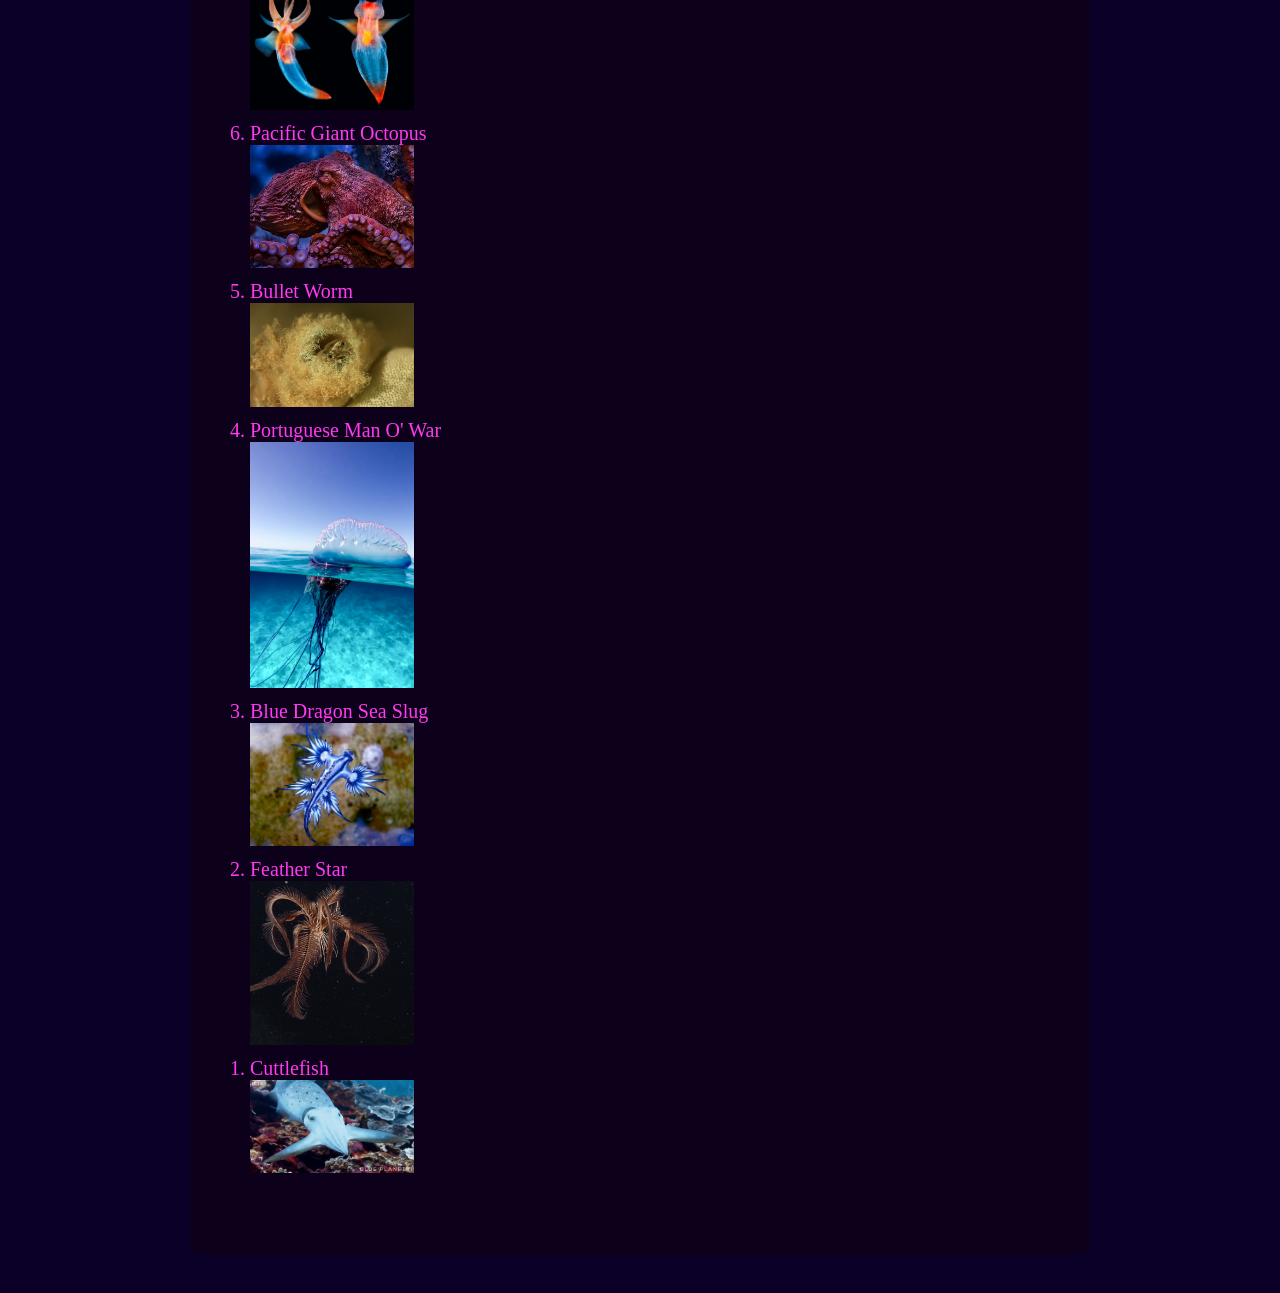
==== commit cbb60e51: "env 3 and lab work" ====
--- a/index.html
+++ b/index.html
@@ -62,8 +62,13 @@
                 </a>
             </li>
             <li>
-                <a href = "exercise/lab05">
+                <a href = "exercises/lab05.html">
                     Lab 5
+                </a>
+            </li>
+            <li>
+                <a href = "exercises/lab06.html">
+                    Lab 6
                 </a>
             </li>
         </ol>
